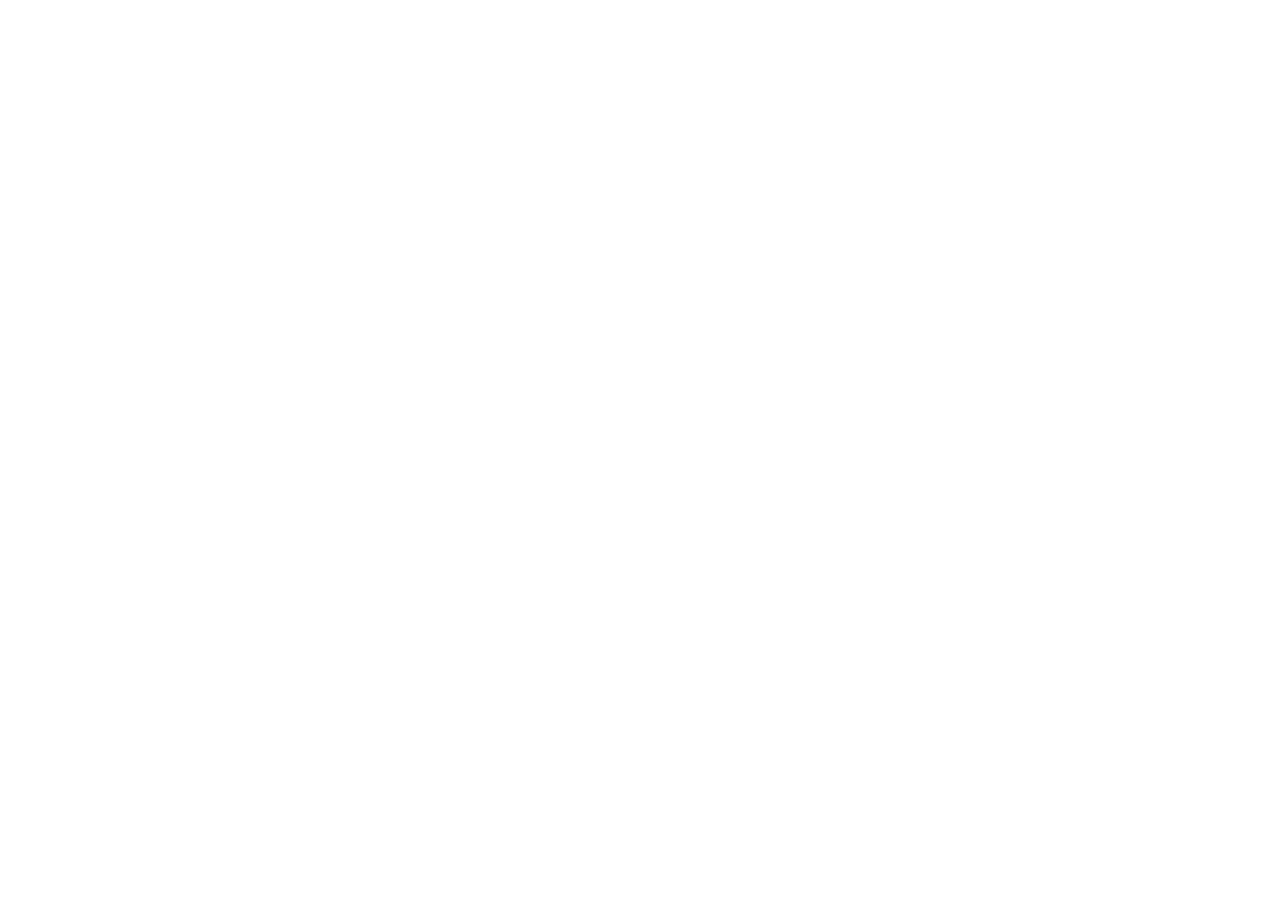
==== 1ScarlettGame/index.html @ 82ea4764 "whyyyyyyyyyyyyy" ====
<!DOCTYPE html><html lang="en"><head>
	<title>Scarlett's Game</title>
    <script src="p5.js"></script>
    <script src="p5.sound.min.js"></script>
    <link rel="stylesheet" type="text/css" href="style.css">
    <meta charset="utf-8">

  </head>
  <body>
    <script src="sketch.js"></script>
  	<script src="player.js"></script>
  	<script src="coins.js"></script>

</body></html>
---- 1ScarlettGame/style.css ----
html, body {
  margin: 0;
  padding: 0;
}

canvas {
  display: block;
  margin: 50px auto;
 

}
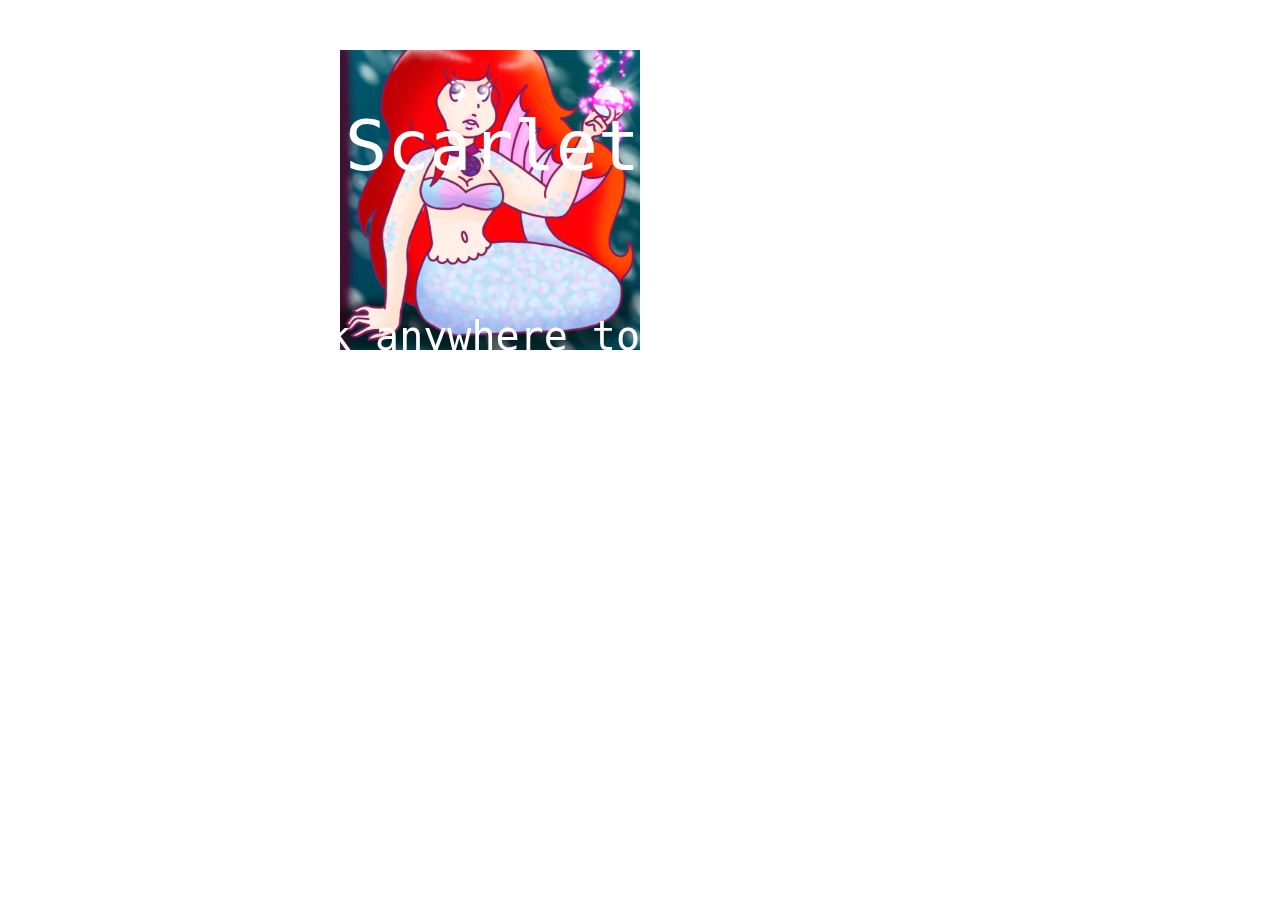
==== commit e199288d: "eeepppp" ====
--- a/1ScarlettGame/index.html
+++ b/1ScarlettGame/index.html
@@ -8,7 +8,9 @@
   </head>
   <body>
     <script src="sketch.js"></script>
-  	<script src="player.js"></script>
-  	<script src="coins.js"></script>
+    <script src="witch.js"></script>
+    <script src="coins.js"></script>
+    <script src="enemies.js"></script>
+    <script src="player.js"></script>
 
-</body></html>+</body></html>
